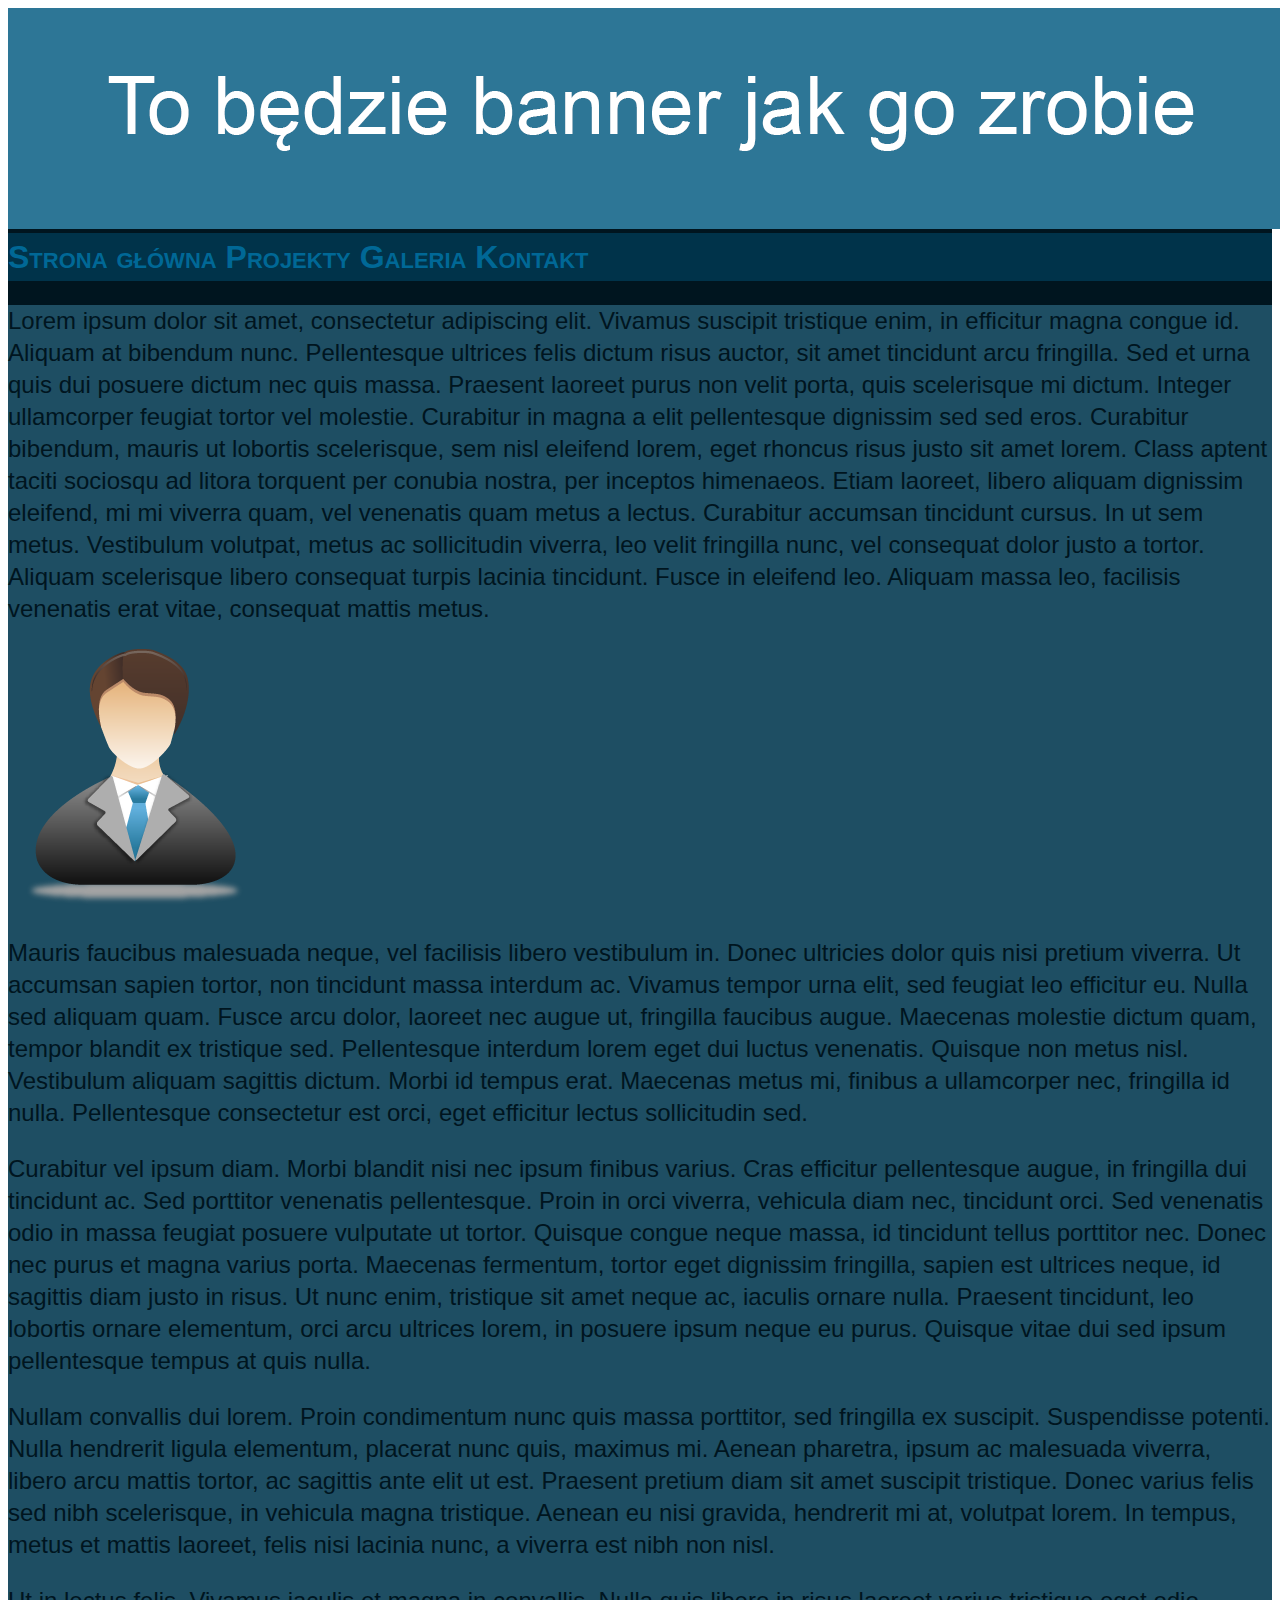
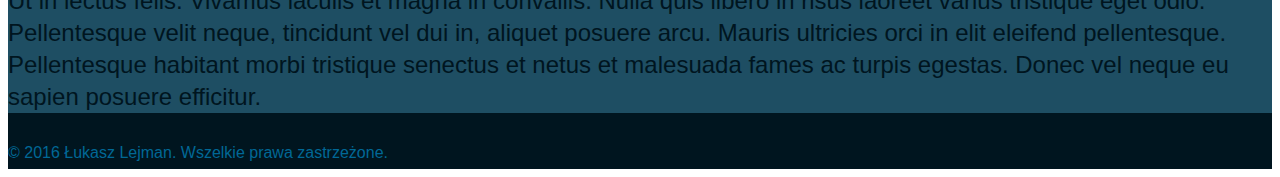
==== index.html @ 92fb0292 "index" ====
<!DOCTYPE HTML>
<html lang="pl">
<head>
	<meta charset="utf-8"/>
	<title>Strona o mnie</title>
	<meta name="description" content="Strona o mnie - Łukasz Lejman"/>
	<link rel="stylesheet" type="text/css" href="style.css"/>
</head>
<body>
	<div class="all">
		<div class="naglowek">
			<img src="banner.png" alt="Błąd wyświetlania." />
		</div>
		<div class="menu">Strona główna Projekty Galeria Kontakt
		</div>
		
		<div class="tresc">
			<div class="tekst">
					<p>Lorem ipsum dolor sit amet, consectetur adipiscing elit. Vivamus suscipit tristique enim, in efficitur magna congue id. Aliquam at bibendum nunc. Pellentesque ultrices felis dictum risus auctor, sit amet tincidunt arcu fringilla. Sed et urna quis dui posuere dictum nec quis massa. Praesent laoreet purus non velit porta, quis scelerisque mi dictum. Integer ullamcorper feugiat tortor vel molestie. Curabitur in magna a elit pellentesque dignissim sed sed eros. Curabitur bibendum, mauris ut lobortis scelerisque, sem nisl eleifend lorem, eget rhoncus risus justo sit amet lorem. Class aptent taciti sociosqu ad litora torquent per conubia nostra, per inceptos himenaeos. Etiam laoreet, libero aliquam dignissim eleifend, mi mi viverra quam, vel venenatis quam metus a lectus. Curabitur accumsan tincidunt cursus. In ut sem metus. Vestibulum volutpat, metus ac sollicitudin viverra, leo velit fringilla nunc, vel consequat dolor justo a tortor. Aliquam scelerisque libero consequat turpis lacinia tincidunt. Fusce in eleifend leo. Aliquam massa leo, facilisis venenatis erat vitae, consequat mattis metus.</p>
					
					<img src="zdj.png" alt="Błąd wyświetlania." />

					<p>Mauris faucibus malesuada neque, vel facilisis libero vestibulum in. Donec ultricies dolor quis nisi pretium viverra. Ut accumsan sapien tortor, non tincidunt massa interdum ac. Vivamus tempor urna elit, sed feugiat leo efficitur eu. Nulla sed aliquam quam. Fusce arcu dolor, laoreet nec augue ut, fringilla faucibus augue. Maecenas molestie dictum quam, tempor blandit ex tristique sed. Pellentesque interdum lorem eget dui luctus venenatis. Quisque non metus nisl. Vestibulum aliquam sagittis dictum. Morbi id tempus erat. Maecenas metus mi, finibus a ullamcorper nec, fringilla id nulla. Pellentesque consectetur est orci, eget efficitur lectus sollicitudin sed.</p>

					<p>Curabitur vel ipsum diam. Morbi blandit nisi nec ipsum finibus varius. Cras efficitur pellentesque augue, in fringilla dui tincidunt ac. Sed porttitor venenatis pellentesque. Proin in orci viverra, vehicula diam nec, tincidunt orci. Sed venenatis odio in massa feugiat posuere vulputate ut tortor. Quisque congue neque massa, id tincidunt tellus porttitor nec. Donec nec purus et magna varius porta. Maecenas fermentum, tortor eget dignissim fringilla, sapien est ultrices neque, id sagittis diam justo in risus. Ut nunc enim, tristique sit amet neque ac, iaculis ornare nulla. Praesent tincidunt, leo lobortis ornare elementum, orci arcu ultrices lorem, in posuere ipsum neque eu purus. Quisque vitae dui sed ipsum pellentesque tempus at quis nulla.</p>

					<p>Nullam convallis dui lorem. Proin condimentum nunc quis massa porttitor, sed fringilla ex suscipit. Suspendisse potenti. Nulla hendrerit ligula elementum, placerat nunc quis, maximus mi. Aenean pharetra, ipsum ac malesuada viverra, libero arcu mattis tortor, ac sagittis ante elit ut est. Praesent pretium diam sit amet suscipit tristique. Donec varius felis sed nibh scelerisque, in vehicula magna tristique. Aenean eu nisi gravida, hendrerit mi at, volutpat lorem. In tempus, metus et mattis laoreet, felis nisi lacinia nunc, a viverra est nibh non nisl.</p>

					<p>Ut in lectus felis. Vivamus iaculis et magna in convallis. Nulla quis libero in risus laoreet varius tristique eget odio. Pellentesque velit neque, tincidunt vel dui in, aliquet posuere arcu. Mauris ultricies orci in elit eleifend pellentesque. Pellentesque habitant morbi tristique senectus et netus et malesuada fames ac turpis egestas. Donec vel neque eu sapien posuere efficitur.</p>
			</div>
		</div>
		
		<div class="stopka">© 2016 Łukasz Lejman. Wszelkie prawa zastrzeżone.
		</div>
	</div>
</body>
</html>
---- style.css ----
.all{
	color:  #006896;
	background-color: #00151F;
	font-family: sans-serif;
	font-style: normal;
}

.menu{
	color:  #006896;
	font-size: 2rem;
	font-weight: bold;
	font-variant: small-caps;
	line-height:  3rem;
	background-color: #00334A;
	
}

.tekst{
	color: #00151F;
	font-size: 1.5rem;
	font-weight: normal;
	font-variant: normal;
	line-height:  2rem;
	background-color: #1E4E63;
}

.stopka{
	color: #006896;
	font-size: 1rem;
	font-weight: normal;
	font-variant: normal;
	line-height:  2rem;
}
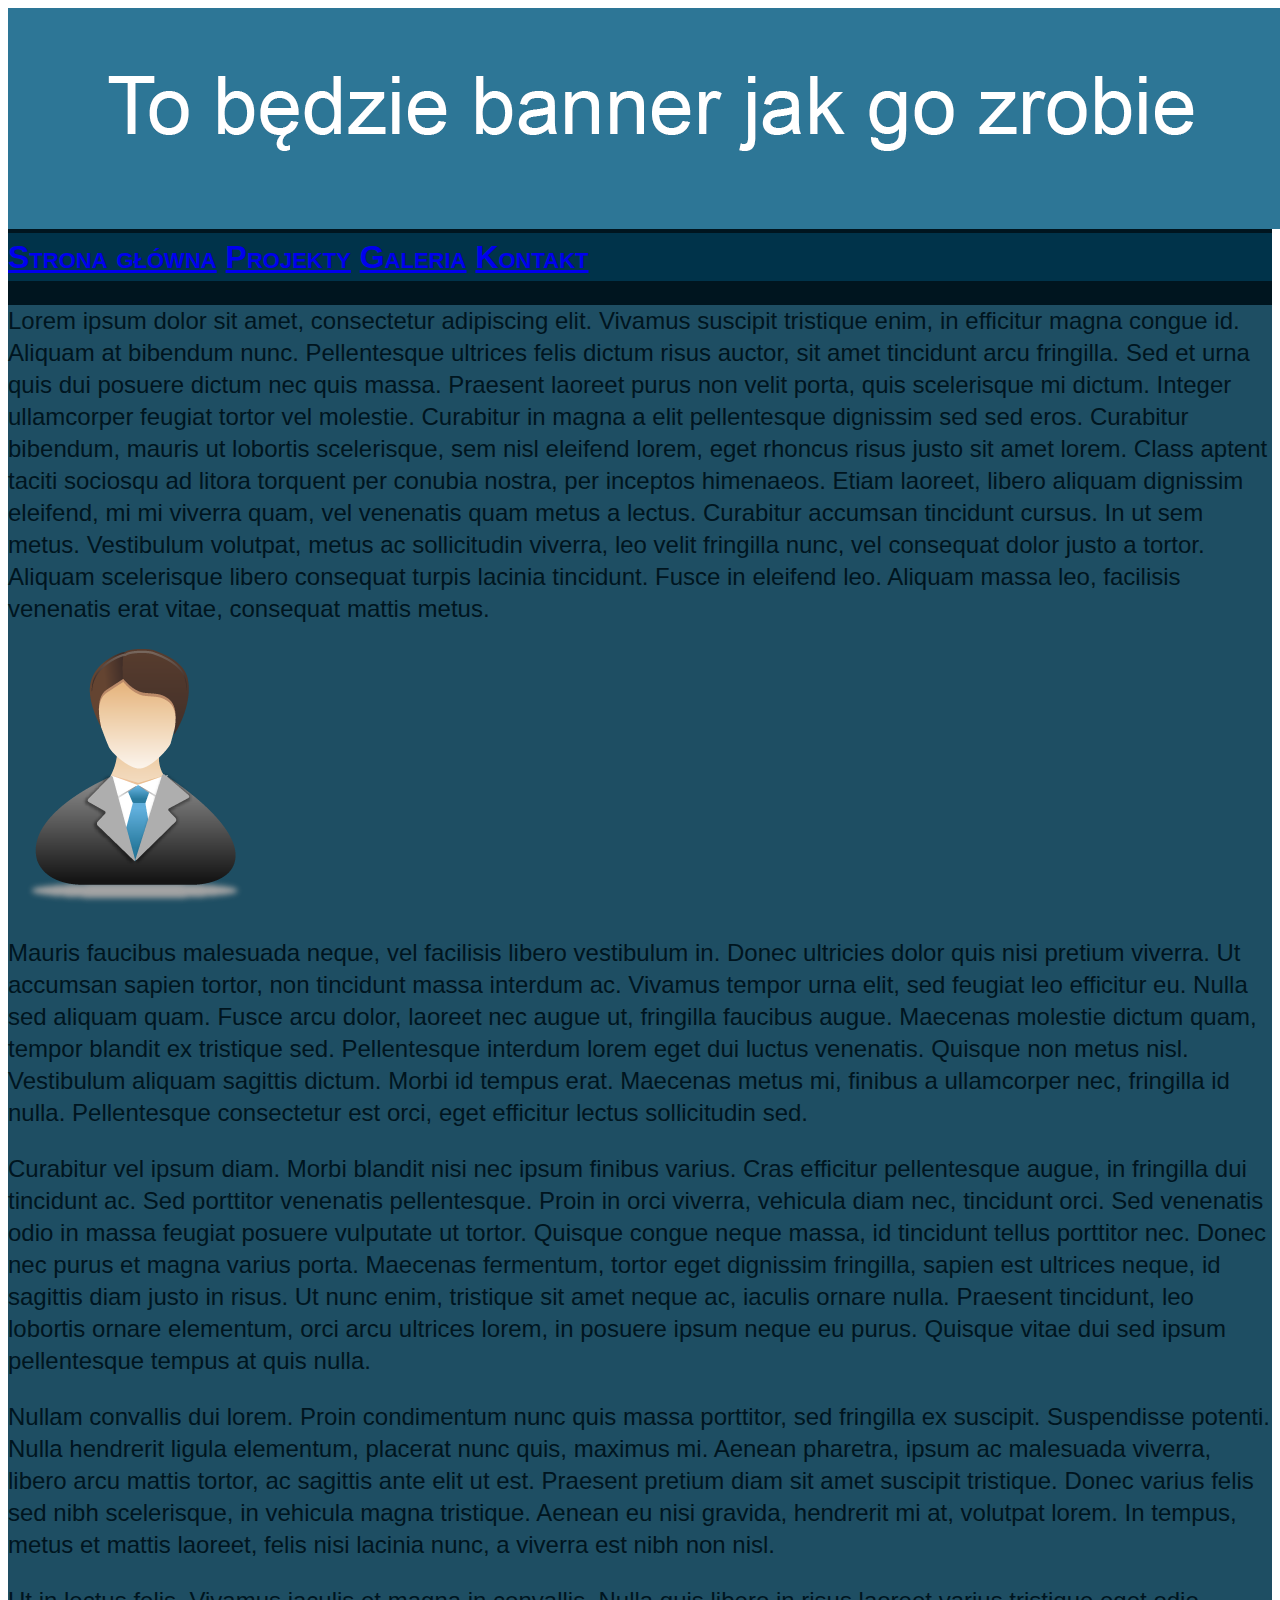
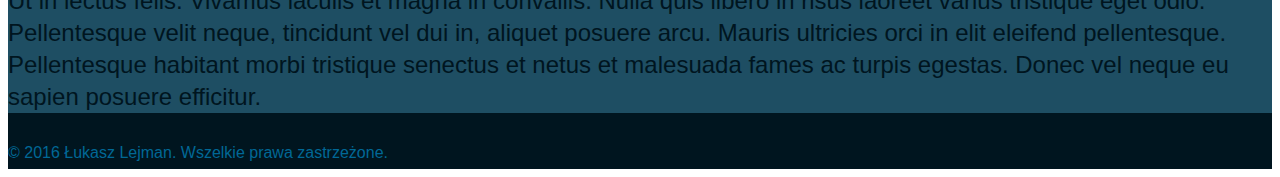
==== commit ab3c3876: "links" ====
--- a/index.html
+++ b/index.html
@@ -11,7 +11,11 @@
 		<div class="naglowek">
 			<img src="banner.png" alt="Błąd wyświetlania." />
 		</div>
-		<div class="menu">Strona główna Projekty Galeria Kontakt
+		<div class="menu">
+			<a href="index.html" >Strona główna</a>
+			<a href="projekty.html" >Projekty</a>
+			<a href="galeria.html" >Galeria</a>
+			<a href="kontakt.html" >Kontakt</a>
 		</div>
 		
 		<div class="tresc">
